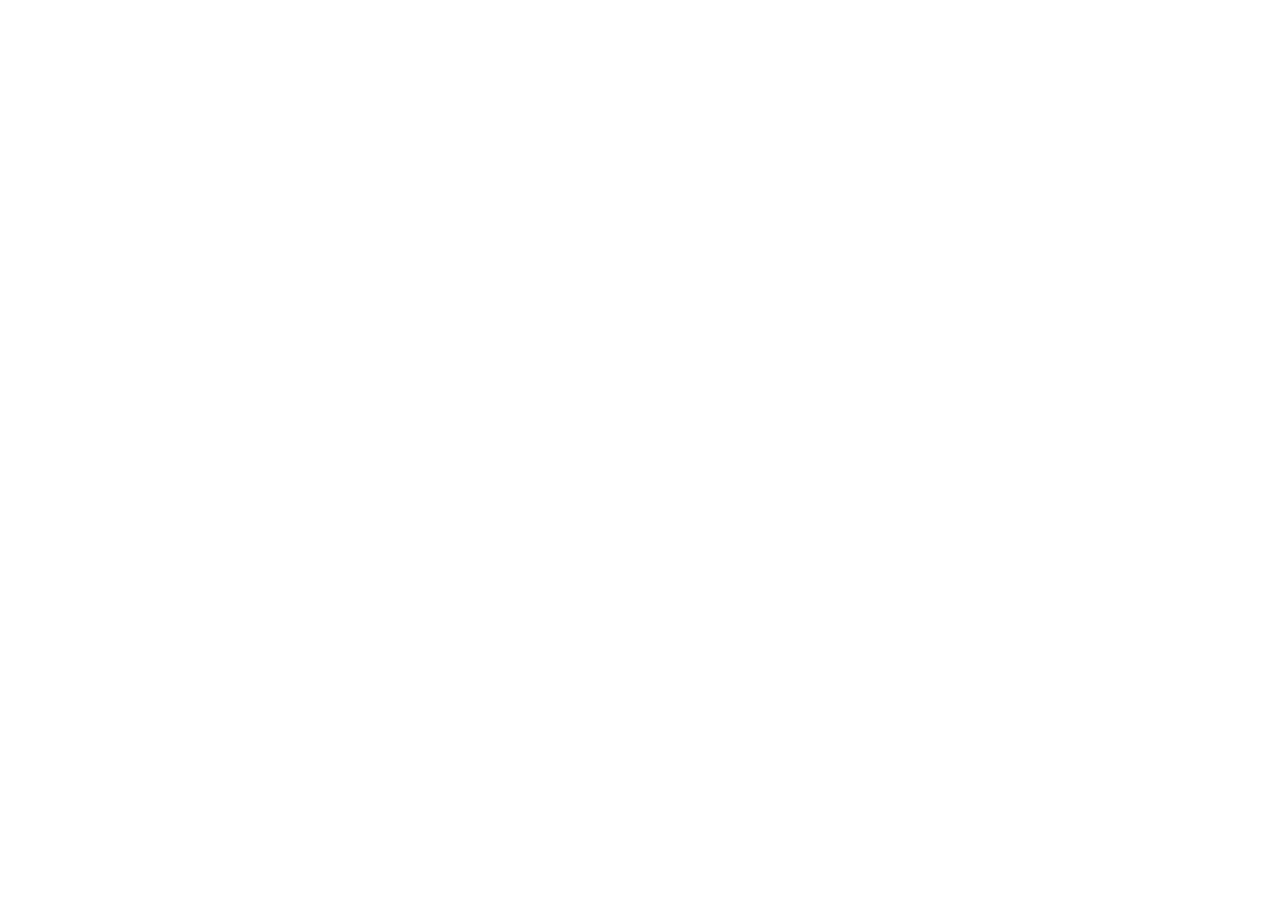
==== index.html @ 66c99e23 "added files to the repo" ====
<!DOCTYPE html>
<html lang="en">
<head>
    <meta charset="UTF-8">
    <meta name="viewport" content="width=device-width, initial-scale=1.0">
    <title>Document</title>
</head>
<body>
    





    <link rel="stylesheet" href="edit.css">
    <script src="script.js"></script>
</body>
</html>
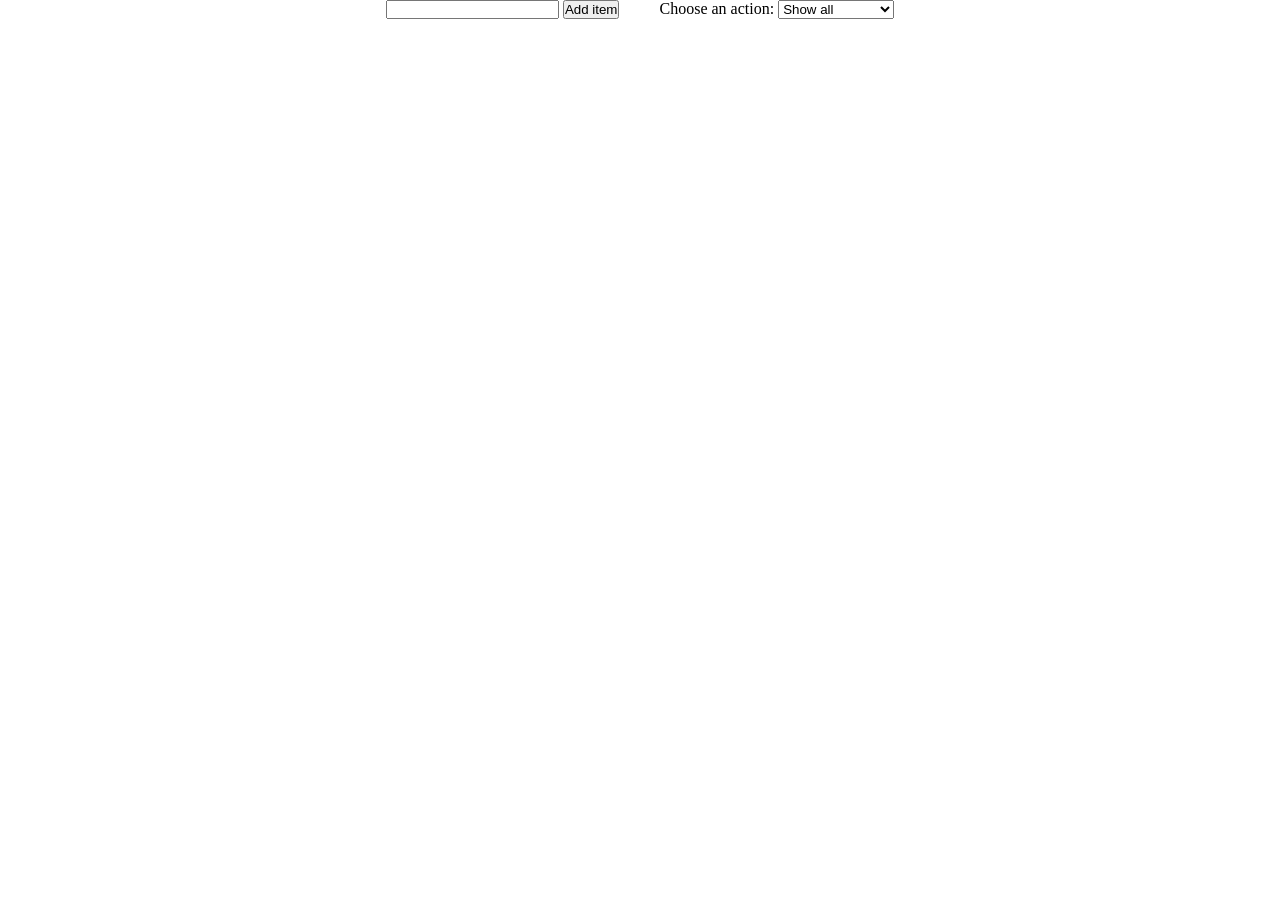
==== commit 414b9d98: "added the final grocery list product" ====
--- a/index.html
+++ b/index.html
@@ -1,18 +1,38 @@
 <!DOCTYPE html>
 <html lang="en">
+
 <head>
     <meta charset="UTF-8">
     <meta name="viewport" content="width=device-width, initial-scale=1.0">
     <title>Document</title>
 </head>
+<link rel="stylesheet" href="style.css">
+
 <body>
-    
+    <div id="options">
+        <div class="option1">
+            <input type="text" id="textbox">
+            <button onclick="showText()">Add item</button>
+            <div id="output"></div>
+        </div>
+
+
+
+        <div class="option2">
+            <label for="item">Choose an action:</label>
+            <select onchange="itemChanged(this)" id="selectItems">
+                <option value="show">Show all</option>
+                <option value="hide">Hide purchased</option>
+            </select>
+        </div>
+
+        <div class="bg">
 
 
 
 
 
-    <link rel="stylesheet" href="edit.css">
-    <script src="script.js"></script>
+            <script src="script.js"></script>
 </body>
+
 </html>
--- a/style.css
+++ b/style.css
@@ -0,0 +1,47 @@
+* {
+    box-sizing: border-box;
+    margin: 0;
+    padding: 0;
+}
+
+.bg {
+    position: fixed;
+    top: 0;
+    bottom: 0;
+    width: 100vw;
+    height: 100vh;
+    z-index: -1;
+    overflow: hidden;
+
+}
+
+.bg img {
+    width: 100%;
+    height: 100%;
+    object-fit: cover;
+    object-position: center;
+}
+
+#items{
+    cursor: pointer;
+}
+
+.completed{
+    text-decoration: line-through;
+    color: black;
+    cursor: pointer;
+}
+
+#output div{
+    cursor: pointer;
+    user-select: none;
+}
+#options{
+   display: flex;
+   justify-content: center;
+   gap: 40px;
+}
+
+.hiddenItem{
+    display: none;
+}
